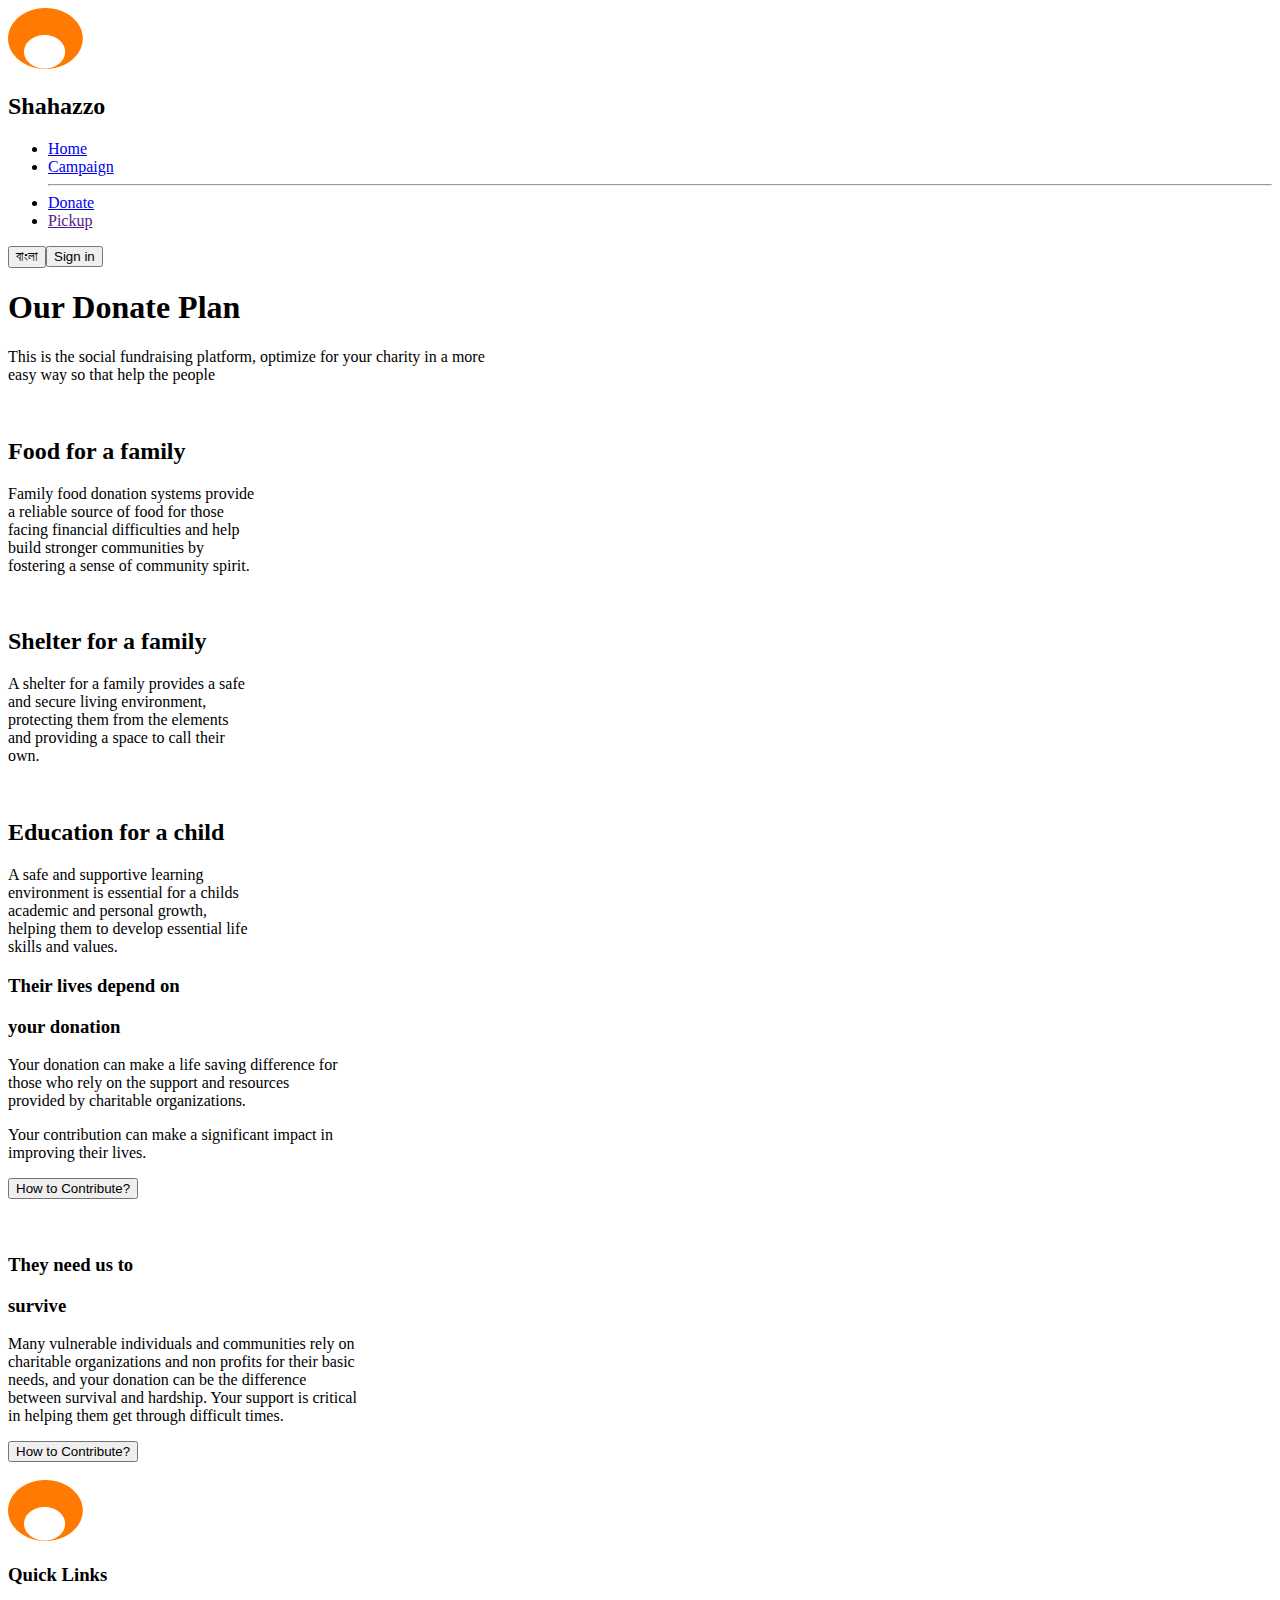
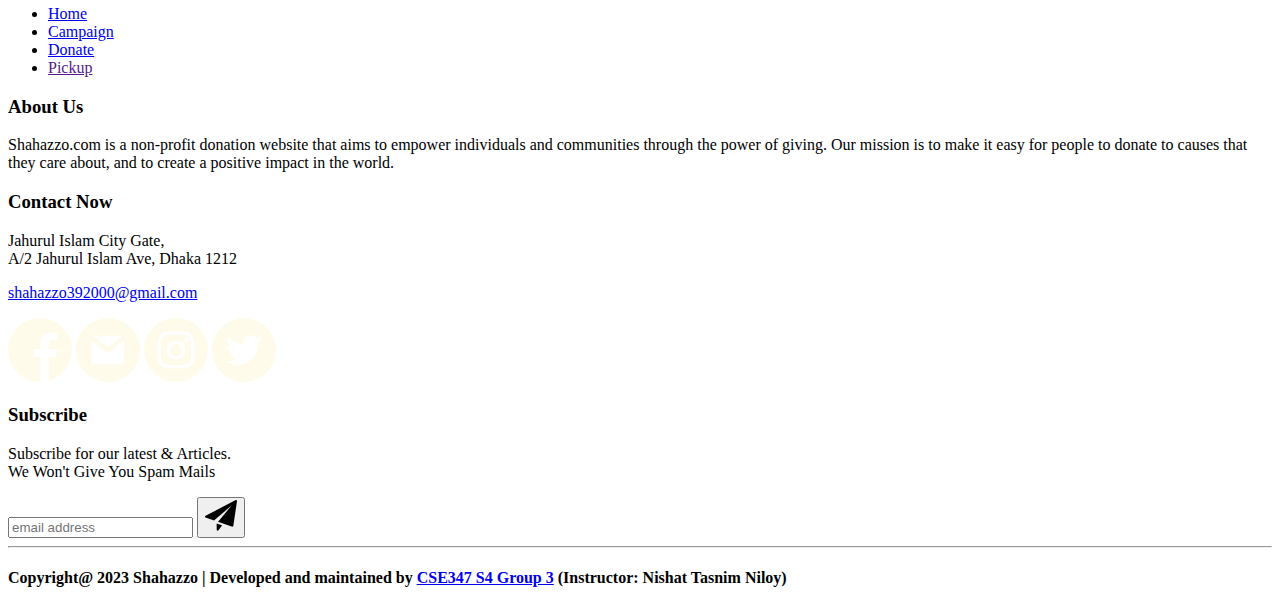
==== campaign.html @ 0ae5baf8 "try to solve" ====
<!DOCTYPE html>
<html lang="en">
  <head>
    <meta charset="UTF-8" />
    <meta http-equiv="X-UA-Compatible" content="IE=edge" />
    <meta name="viewport" content="width=device-width, initial-scale=1.0" />
    <script src="https://cdn.tailwindcss.com"></script>
    <link rel="preconnect" href="https://fonts.googleapis.com" />
    <link rel="preconnect" href="https://fonts.gstatic.com" crossorigin />
    <link
      href="https://fonts.googleapis.com/css2?family=EB+Garamond:wght@800&family=Roboto:wght@700&display=swap"
      rel="stylesheet"
    />
    <script
      src="https://kit.fontawesome.com/ed0c74a592.js"
      crossorigin="anonymous"
    ></script>
    <script>
      tailwind.config = {
        theme: {
          extend: {
            colors: {
              primary: "#043F2E",
              secondary: "#F8F5F5",
              tertiary: "#FF7A00",
              search: "#E2DEDA",
              body: "#FFFBF7",
              buttonClr: "#908f8d4d",
              textClr: "#545454",
            },
            fontFamily: {
              Garamond: ["EB Garamond", "serif"],
              Roboto: ["Roboto", "sans-serif"],
            },
          },
        },
      };
    </script>
    <link rel="stylesheet" href="styles/main.css" />
    <link rel="shortcut icon" href="images/icon.png" type="image/x-icon" />
    <script src="script/main.js"></script>
    <title>Campaign</title>
  </head>
  <body>
    <header class="bg-primary md:h-24">
      <nav
        class="flex flex-col md:flex-row justify-between items-center md:h-24 gap-4 md:gap-0 py-3 max-w-7xl w-full mx-auto"
      >
        <div class="flex items-center gap-3">
          <img src="images/icon.png" alt="" class="w-12" />
          <h2 class="font-Garamond text-[28px] text-white">Shahazzo</h2>
        </div>
        <div class="font-Roboto text-white">
          <ul class="flex gap-10">
            <li class="nav-element">
              <a href="index.html">Home</a>
            </li>
            <li class="nav-element">
              <a href="campaign.html">Campaign</a>
              <hr />
            </li>
            <li class="nav-element"><a href="donate.html">Donate</a></li>
            <li class="nav-element"><a href="">Pickup</a></li>
          </ul>
        </div>
        <div class="font-Garamond flex items-center gap-4">
          <button class="bg-tertiary w-20 h-8 rounded-[4px] font-extrabold">
            বাংলা</button
          ><button
            class="bg-buttonClr w-28 md:w-36 h-10 md:h-12 rounded-3xl text-xl md:text-2xl text-white"
          >
            Sign in
          </button>
        </div>
      </nav>
    </header>
    <main class="bg-body">
      <section class="max-w-7xl w-full mx-auto pt-14">
        <div class="text-center text-textClr">
          <h1 class="font-Garamond text-6xl mb-3">Our Donate Plan</h1>
          <p class="font-Roboto pt-3">
            This is the social fundraising platform, optimize for your charity
            in a more <br />
            easy way so that help the people
          </p>
        </div>
        <div
          class="mt-12 pb-28 grid md:grid-cols-3 mx-4 md:mx-20 gap-y-8 md:gap-8"
        >
          <div class="bg-[#DDE9E8] pt-14 pb-8 pl-8 pr-2 rounded-md grow-camp">
            <img src="images/food.png" alt="" />
            <h2 class="mt-8 mb-5 font-Garamond text-3xl text-[#121212]">
              Food for a family
            </h2>
            <p class="font-medium text-textClr">
              Family food donation systems provide <br />
              a reliable source of food for those <br />
              facing financial difficulties and help <br />
              build stronger communities by <br />
              fostering a sense of community spirit.
            </p>
          </div>
          <div class="bg-[#FFEBE7] pt-14 pb-8 pl-8 pr-2 rounded-md grow-camp">
            <img src="images/family.png" alt="" />
            <h2 class="mt-8 mb-5 font-Garamond text-3xl text-[#121212]">
              Shelter for a family
            </h2>
            <p class="font-medium text-textClr">
              A shelter for a family provides a safe <br />
              and secure living environment, <br />
              protecting them from the elements <br />
              and providing a space to call their <br />
              own.
            </p>
          </div>
          <div class="bg-[#FFF4D6] pt-14 pb-8 pl-8 pr-2 rounded-md grow-camp">
            <img src="images/education.png" alt="" />
            <h2 class="mt-8 mb-5 font-Garamond text-3xl text-[#121212]">
              Education for a child
            </h2>
            <p class="font-medium text-textClr">
              A safe and supportive learning <br />
              environment is essential for a childs <br />
              academic and personal growth, <br />
              helping them to develop essential life <br />
              skills and values.
            </p>
          </div>
        </div>
      </section>
      <section class="max-w-7xl w-full mx-auto">
        <div class="grid md:grid-cols-2 mx-4 md:mx-20">
          <div class="flex flex-col justify-center">
            <h3 class="font-Garamond text-5xl mb-3">Their lives depend on</h3>
            <h3 class="font-Garamond text-5xl mb-6">your donation</h3>
            <p class="font-medium text-lg text-textClr">
              Your donation can make a life saving difference for <br />
              those who rely on the support and resources <br />
              provided by charitable organizations.
            </p>
            <p class="font-medium text-lg text-textClr mt-4">
              Your contribution can make a significant impact in <br />
              improving their lives.
            </p>
            <a href="">
              <button
                class="mt-8 mb-8 md:mb-0 bg-primary text-white font-medium text-xl p-3 rounded-md swing"
              >
                How to Contribute?
              </button></a
            >
          </div>
          <img src="images/campaign2.png" alt="" class="bg-center" />
        </div>
      </section>
      <section class="max-w-7xl w-full mx-auto py-28">
        <div class="grid md:grid-cols-2 mx-4 md:mx-20">
          <img
            src="images/campaign1.jpg"
            alt=""
            class="bg-center rounded-md hidden lg:block"
          />
          <div class="flex flex-col justify-center">
            <h3 class="font-Garamond text-5xl mb-3">They need us to</h3>
            <h3 class="font-Garamond text-5xl mb-6">survive</h3>
            <p class="font-medium text-lg text-textClr">
              Many vulnerable individuals and communities rely on <br />
              charitable organizations and non profits for their basic <br />
              needs, and your donation can be the difference <br />
              between survival and hardship. Your support is critical <br />
              in helping them get through difficult times.
            </p>

            <a href="">
              <button
                class="mt-8 mb-8 md:mb-0 bg-primary text-white font-medium text-xl p-3 rounded-md swing"
              >
                How to Contribute?
              </button></a
            >
          </div>
          <img
            src="images/campaign1.jpg"
            alt=""
            class="bg-center rounded-md lg:hidden"
          />
        </div>
      </section>
    </main>
    <footer class="bg-primary py-16">
      <section class="max-w-7xl w-full mx-auto">
        <div class="mx-4">
          <img src="images/icon.png" alt="" class="w-12" />
          <div class="mt-4 text-white grid md:grid-cols-4">
            <div>
              <h3 class="font-Garamond text-xl">Quick Links</h3>
              <ul class="font-Roboto font-thin text-sm text-yellow-50">
                <li class="my-3"><a href="index.html">Home</a></li>
                <li class="mb-3"><a href="campaign.html">Campaign</a></li>
                <li class="mb-3"><a href="donate.html">Donate</a></li>
                <li class="mb-3"><a href="">Pickup</a></li>
              </ul>
            </div>
            <div class="md:mr-36 md:-ml-28">
              <h3 class="font-Garamond text-xl">About Us</h3>
              <p
                class="text-justify font-Roboto font-thin text-sm mt-3 mb-3 md:mb-0"
              >
                Shahazzo.com is a non-profit donation website that aims to
                empower individuals and communities through the power of giving.
                Our mission is to make it easy for people to donate to causes
                that they care about, and to create a positive impact in the
                world.
              </p>
            </div>
            <div class="md:-ml-14">
              <h3 class="font-Garamond text-xl">Contact Now</h3>
              <p class="font-Roboto font-thin text-sm mt-3 md:mt-6 mb-3">
                Jahurul Islam City Gate, <br />
                A/2 Jahurul Islam Ave, Dhaka 1212
              </p>
              <p class="font-Roboto font-thin text-sm text-yellow-50 mb-4">
                <a href="mailto:shahazzo392000@gmail.com"
                  >shahazzo392000@gmail.com</a
                >
              </p>
              <div class="flex gap-3 mb-6 md:mb-0">
                <a href=""
                  ><img src="images/facebook.png" alt="" class="w-7"
                /></a>
                <a href=""><img src="images/gmail.png" alt="" class="w-7" /></a>
                <a href=""
                  ><img src="images/instagram.png" alt="" class="w-7"
                /></a>
                <a href=""
                  ><img src="images/twitter.png" alt="" class="w-7"
                /></a>
              </div>
            </div>
            <div class="md:-ml-14">
              <h3 class="font-Garamond text-xl">Subscribe</h3>
              <p
                class="font-Roboto font-thin text-sm mt-3 md:mt-6 mb-3 md:mb-5"
              >
                Subscribe for our latest & Articles. <br />
                We Won't Give You Spam Mails
              </p>
              <form action="" class="flex">
                <input
                  type="text"
                  placeholder="email address"
                  name=""
                  class="bg-white w-48 h-11 text-black text-lg rounded-l-md pl-3"
                />
                <button
                  type="submit"
                  class="w-12 h-11 bg-tertiary rounded-r-md flex justify-center items-center"
                >
                  <img src="images/paper-plane.png" alt="" class="w-6" />
                </button>
              </form>
            </div>
          </div>
        </div>
        <hr class="mt-6 -mb-2 mx-4" />
        <h4 class="text-center font-Roboto font-thin text-sm mt-6 text-white">
          Copyright@ 2023 Shahazzo | Developed and maintained by
          <a href="projectTeam.html" target="_blank" class="text-yellow-50"
            >CSE347 S4 Group 3</a
          >
          (Instructor: Nishat Tasnim Niloy)
        </h4>
      </section>
    </footer>
  </body>
</html>
---- styles/main.css ----
* {
  box-sizing: border-box !important;
}

.custom-cls {
  display: flex;
  align-items: center;
  justify-content: center;
  transition: background 0.4s ease-in;
}
.custom-cls.blue {
  background-color: #428aa6;
}

.input-cls[type=radio] {
  display: none;
}

.card {
  position: absolute;
  width: 60%;
  height: 100%;
  left: 0;
  right: 0;
  margin: auto;
  transition: transform 0.4s ease;
  cursor: pointer;
}

.container {
  width: 100%;
  max-width: 800px;
  max-height: 600px;
  height: 100%;
  transform-style: preserve-3d;
  display: flex;
  justify-content: center;
  flex-direction: column;
  align-items: center;
}

.cards {
  position: relative;
  width: 70%;
  height: 100%;
  margin-bottom: 20px;
}

.image-cls {
  width: 100%;
  height: 100%;
  border-radius: 10px;
  -o-object-fit: cover;
     object-fit: cover;
}

#item-1:checked ~ .cards #song-3, #item-2:checked ~ .cards #song-1, #item-3:checked ~ .cards #song-2 {
  transform: translatex(-40%) scale(0.8);
  opacity: 0.4;
  z-index: 0;
}

#item-1:checked ~ .cards #song-2, #item-2:checked ~ .cards #song-3, #item-3:checked ~ .cards #song-1 {
  transform: translatex(40%) scale(0.8);
  opacity: 0.4;
  z-index: 0;
}

#item-1:checked ~ .cards #song-1, #item-2:checked ~ .cards #song-2, #item-3:checked ~ .cards #song-3 {
  transform: translatex(0) scale(1);
  opacity: 1;
  z-index: 1;
}
#item-1:checked ~ .cards #song-1 .image-cls, #item-2:checked ~ .cards #song-2 .image-cls, #item-3:checked ~ .cards #song-3 .image-cls {
  box-shadow: 0px 0px 5px 0px rgba(81, 81, 81, 0.47);
}

.nav-element:hover {
  color: #FF7A00;
}

.grow:hover, .nav-element:hover, .grow-camp:hover {
  transform: scale(1.03);
}

.grow:hover {
  background-color: #a0e0f9;
}

.grow-btn:hover {
  transform: scale(1.07);
}
@keyframes swing {
  15% {
    transform: translateX(5px);
  }
  30% {
    transform: translateX(-5px);
  }
  50% {
    transform: translateX(3px);
  }
  65% {
    transform: translateX(-3px);
  }
  80% {
    transform: translateX(2px);
  }
  100% {
    transform: translateX(0);
  }
}
.swing:hover {
  animation: swing 1s ease;
  animation-iteration-count: 1;
}

.fade:hover {
  opacity: 0.4;
}/*# sourceMappingURL=main.css.map */
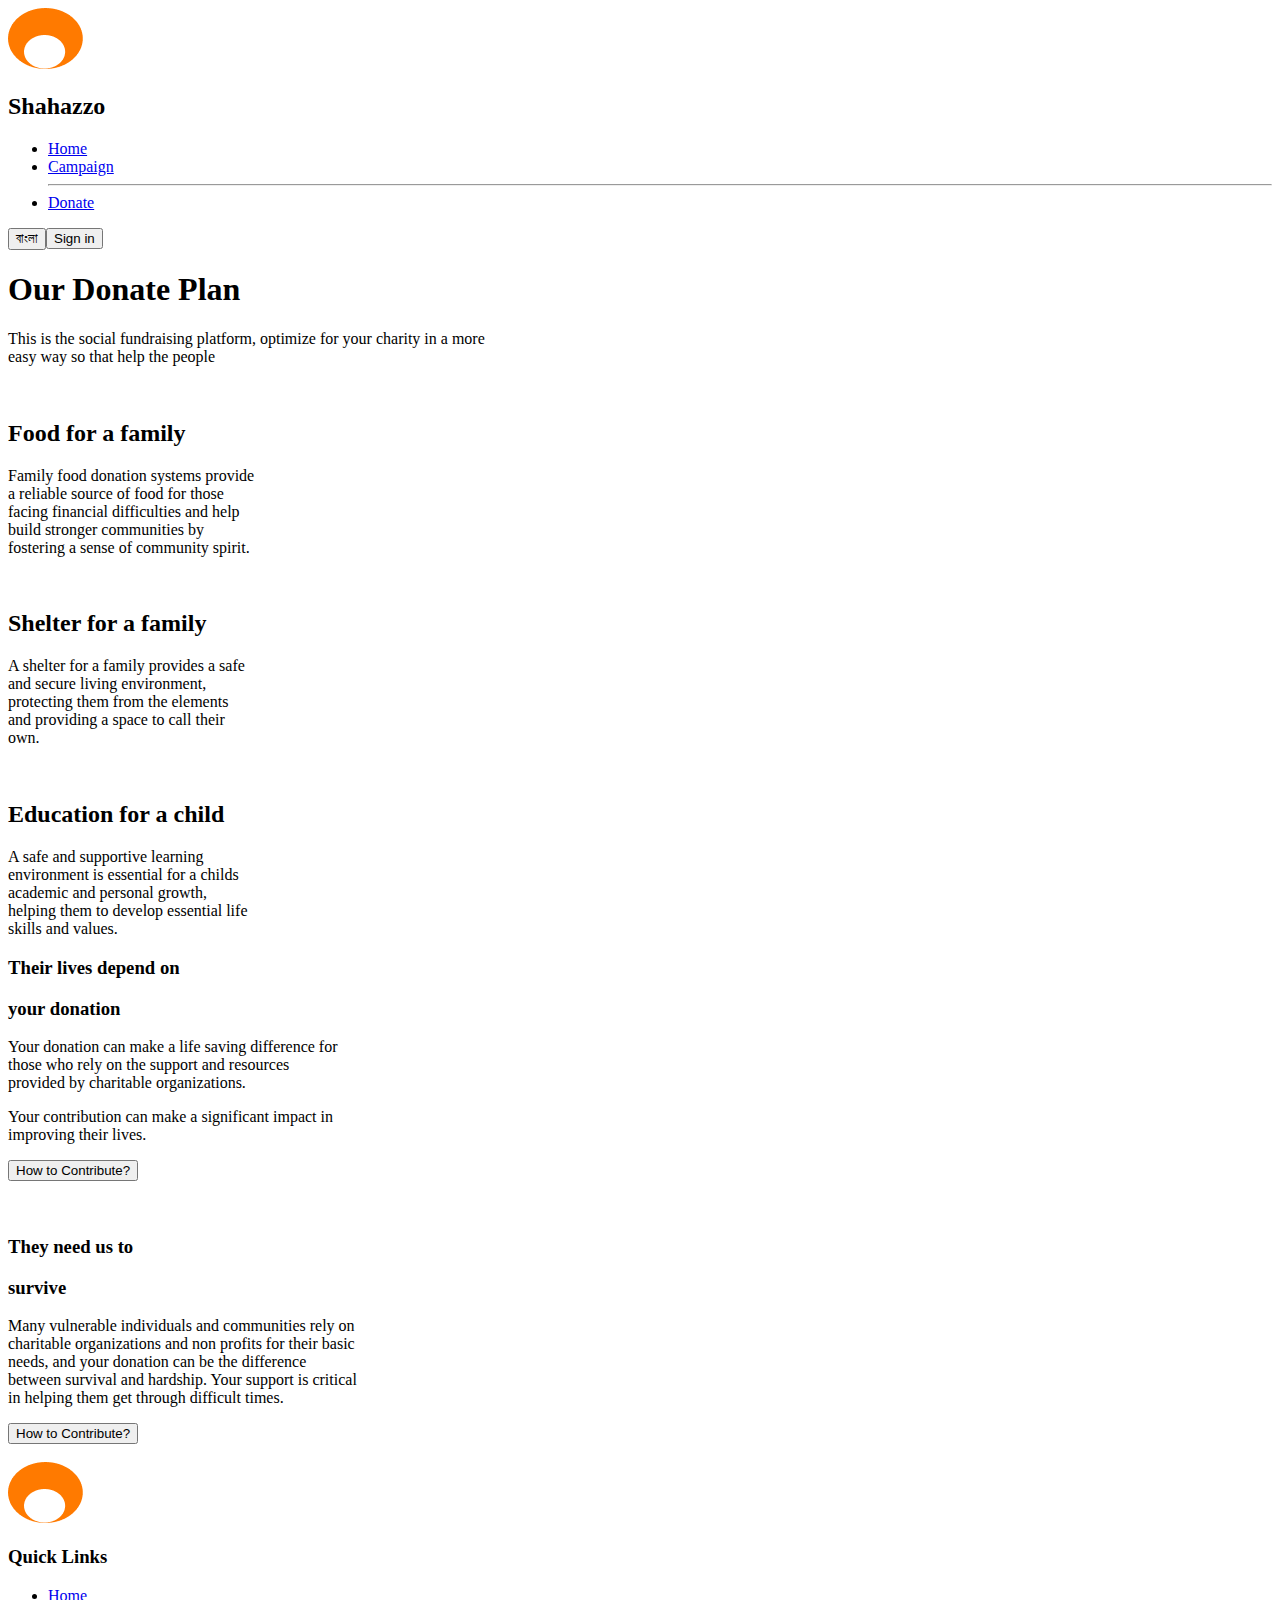
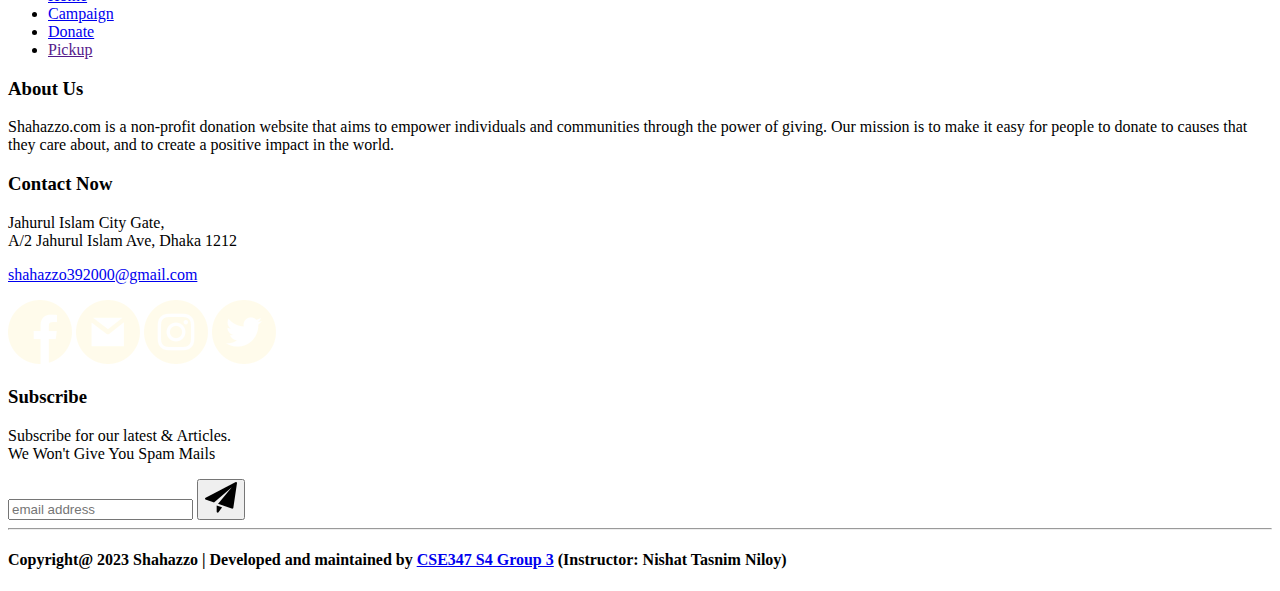
==== commit ff4d4b67: "changess" ====
--- a/campaign.html
+++ b/campaign.html
@@ -42,9 +42,9 @@
     <title>Campaign</title>
   </head>
   <body>
-    <header class="bg-primary md:h-24">
+    <header class="bg-primary md:h-[75px]">
       <nav
-        class="flex flex-col md:flex-row justify-between items-center md:h-24 gap-4 md:gap-0 py-3 max-w-7xl w-full mx-auto"
+        class="flex flex-col md:flex-row justify-between items-center md:h-[75px] gap-4 md:gap-0 py-3 max-w-7xl w-full mx-auto"
       >
         <div class="flex items-center gap-3">
           <img src="images/icon.png" alt="" class="w-12" />
@@ -60,17 +60,19 @@
               <hr />
             </li>
             <li class="nav-element"><a href="donate.html">Donate</a></li>
-            <li class="nav-element"><a href="">Pickup</a></li>
+           
           </ul>
         </div>
         <div class="font-Garamond flex items-center gap-4">
           <button class="bg-tertiary w-20 h-8 rounded-[4px] font-extrabold">
             বাংলা</button
-          ><button
-            class="bg-buttonClr w-28 md:w-36 h-10 md:h-12 rounded-3xl text-xl md:text-2xl text-white"
+          ><a href="signin.html"
+            ><button
+              class="bg-white text-black w-[85px] h-[35px] rounded-[6px] text-xl"
+            >
+              Sign in
+            </button></a
           >
-            Sign in
-          </button>
         </div>
       </nav>
     </header>
@@ -142,7 +144,7 @@
               Your contribution can make a significant impact in <br />
               improving their lives.
             </p>
-            <a href="">
+            <a href="donate.html">
               <button
                 class="mt-8 mb-8 md:mb-0 bg-primary text-white font-medium text-xl p-3 rounded-md swing"
               >
@@ -158,7 +160,7 @@
           <img
             src="images/campaign1.jpg"
             alt=""
-            class="bg-center rounded-md hidden lg:block"
+            class="bg-center rounded-md hidden md:block"
           />
           <div class="flex flex-col justify-center">
             <h3 class="font-Garamond text-5xl mb-3">They need us to</h3>
@@ -171,7 +173,7 @@
               in helping them get through difficult times.
             </p>
 
-            <a href="">
+            <a href="donate.html">
               <button
                 class="mt-8 mb-8 md:mb-0 bg-primary text-white font-medium text-xl p-3 rounded-md swing"
               >
@@ -182,12 +184,12 @@
           <img
             src="images/campaign1.jpg"
             alt=""
-            class="bg-center rounded-md lg:hidden"
+            class="bg-center rounded-md md:hidden"
           />
         </div>
       </section>
     </main>
-    <footer class="bg-primary py-16">
+    <footer class="bg-primary py-6">
       <section class="max-w-7xl w-full mx-auto">
         <div class="mx-4">
           <img src="images/icon.png" alt="" class="w-12" />
--- a/styles/main.css
+++ b/styles/main.css
@@ -116,5 +116,44 @@
 }
 
 .fade:hover {
-  opacity: 0.4;
+  opacity: 0.3;
+}
+
+.gradient-border {
+  --borderWidth: 3px;
+  position: relative;
+  border-radius: var(--borderWidth);
+}
+
+input[type=number]::-webkit-inner-spin-button {
+  -webkit-appearance: none;
+}
+
+.gradient-border:after {
+  content: "";
+  position: absolute;
+  top: calc(-1 * var(--borderWidth));
+  left: calc(-1 * var(--borderWidth));
+  height: calc(100% + var(--borderWidth) * 2);
+  width: calc(100% + var(--borderWidth) * 2);
+  background: linear-gradient(60deg, #f79533, #f37055, #ef4e7b, #a166ab, #5073b8, #1098ad, #07b39b, #6fba82);
+  border-radius: calc(2 * var(--borderWidth));
+  z-index: -1;
+  animation: animatedgradient 3s ease alternate infinite;
+  background-size: 300% 300%;
+}
+
+@keyframes animatedgradient {
+  0% {
+    background-position: 0% 50%;
+  }
+  50% {
+    background-position: 100% 50%;
+  }
+  100% {
+    background-position: 0% 50%;
+  }
+}
+input[type=radio] {
+  accent-color: #043F2E;
 }/*# sourceMappingURL=main.css.map */